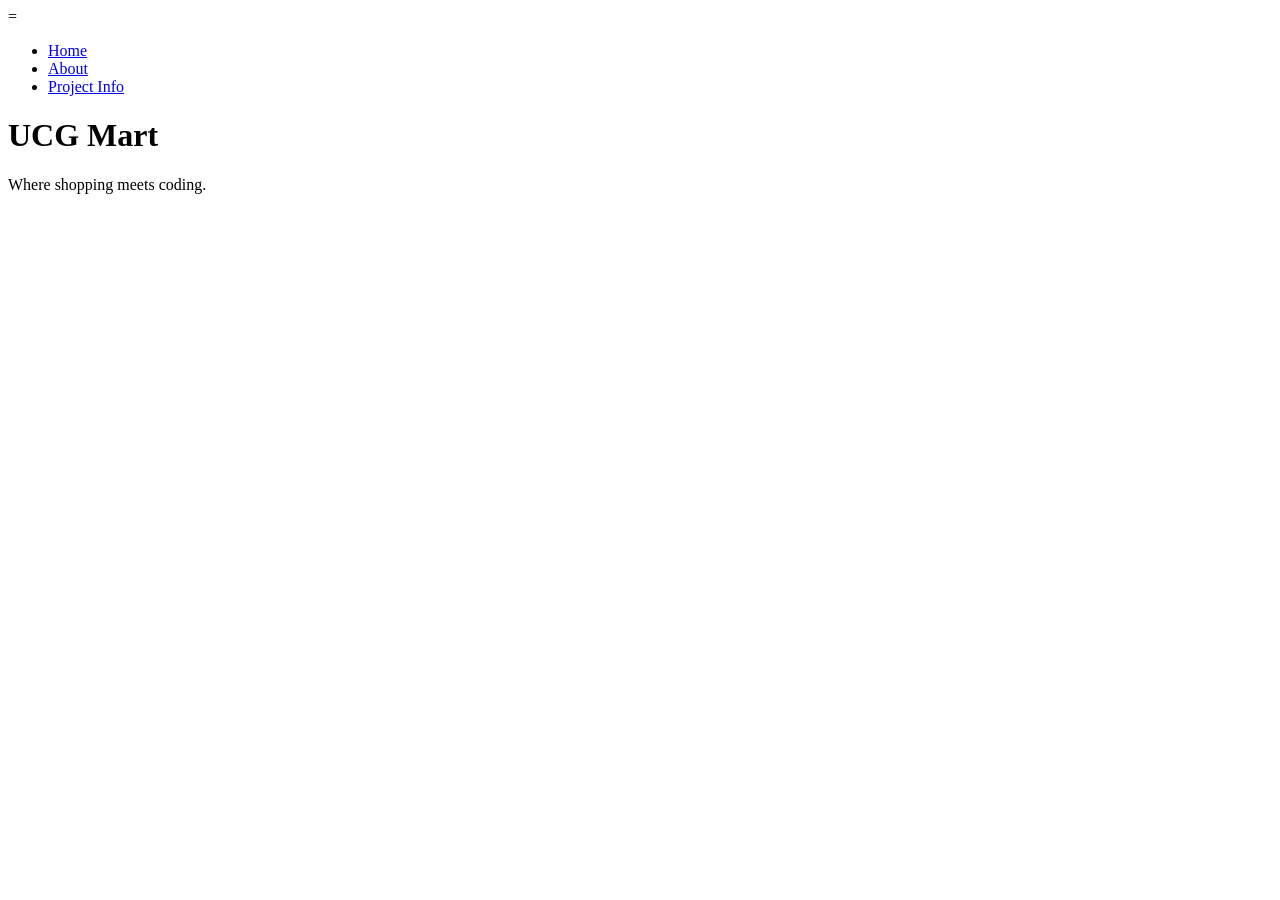
==== index.html @ 51d1f311 "wrote on html page" ====
<!DOCTYPE html>
<html lang="en">
<head>  
    <meta charset="UTF-8">
    <title> Collapsible side nav</title>
    <link rel="stylesheet" href="styles.css">
</head>
<body>

    <!--sidebar-->
    <div id="sidebar" class="sidebar">
        <div class="toggle-btn" onclick="toggleSlidebar()">
           =
        </div>
    
    
    <ul class=nav-links>
        <li><a href="index.html">Home</a></li>
        <li><a href="about.html">About</a></li>
        <li><a href="projectinfo.html">Project Info</a></li>
        </ul>
    </div>

    <!--Main Content-->
    <div class="main-content">
        <h1>UCG Mart</h1>
        <p>Where shopping meets coding.</p>

    </div>

    <script>
        function toggleslidebar() {
            document.getElementById("slidebar").classList.toggle("active");
        }
    </script>
</body>
</html>
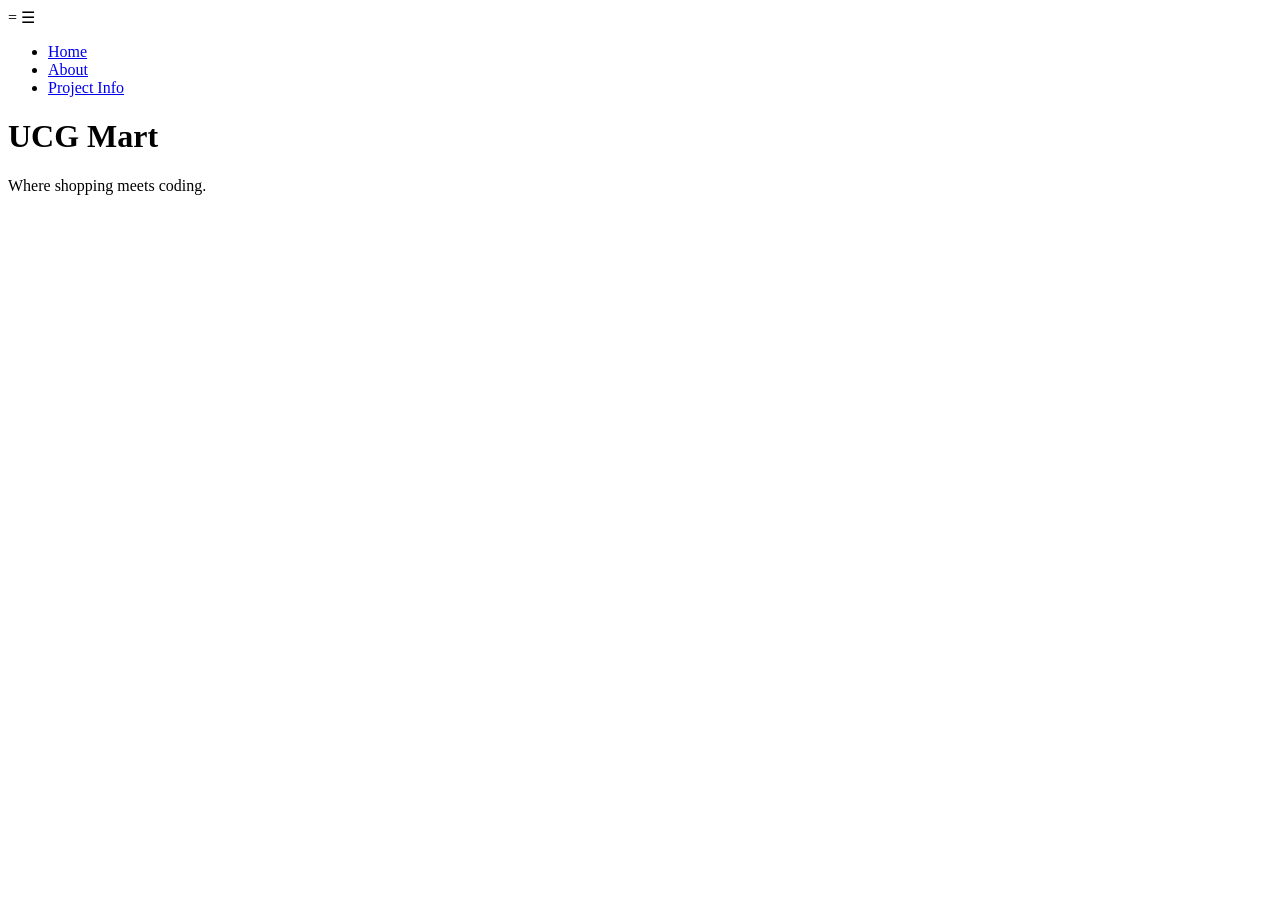
==== commit 94ff2b3f: "added some wierd triple decker equals signon line 13" ====
--- a/index.html
+++ b/index.html
@@ -10,7 +10,7 @@
     <!--sidebar-->
     <div id="sidebar" class="sidebar">
         <div class="toggle-btn" onclick="toggleSlidebar()">
-           =
+           = ☰
         </div>
     
     
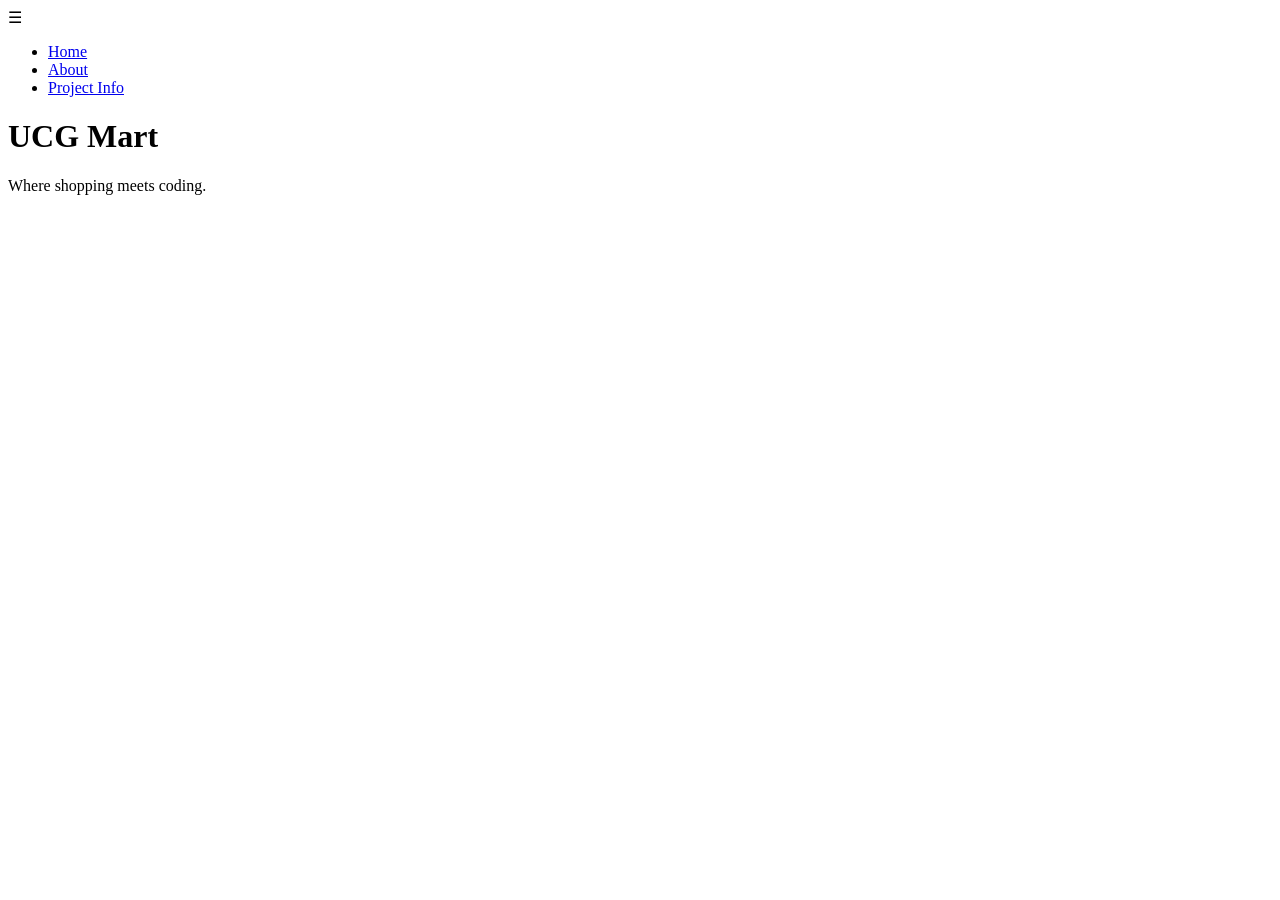
==== commit 6c8a3481: "deleted equal sign" ====
--- a/index.html
+++ b/index.html
@@ -10,7 +10,7 @@
     <!--sidebar-->
     <div id="sidebar" class="sidebar">
         <div class="toggle-btn" onclick="toggleSlidebar()">
-           = ☰
+            ☰
         </div>
     
     
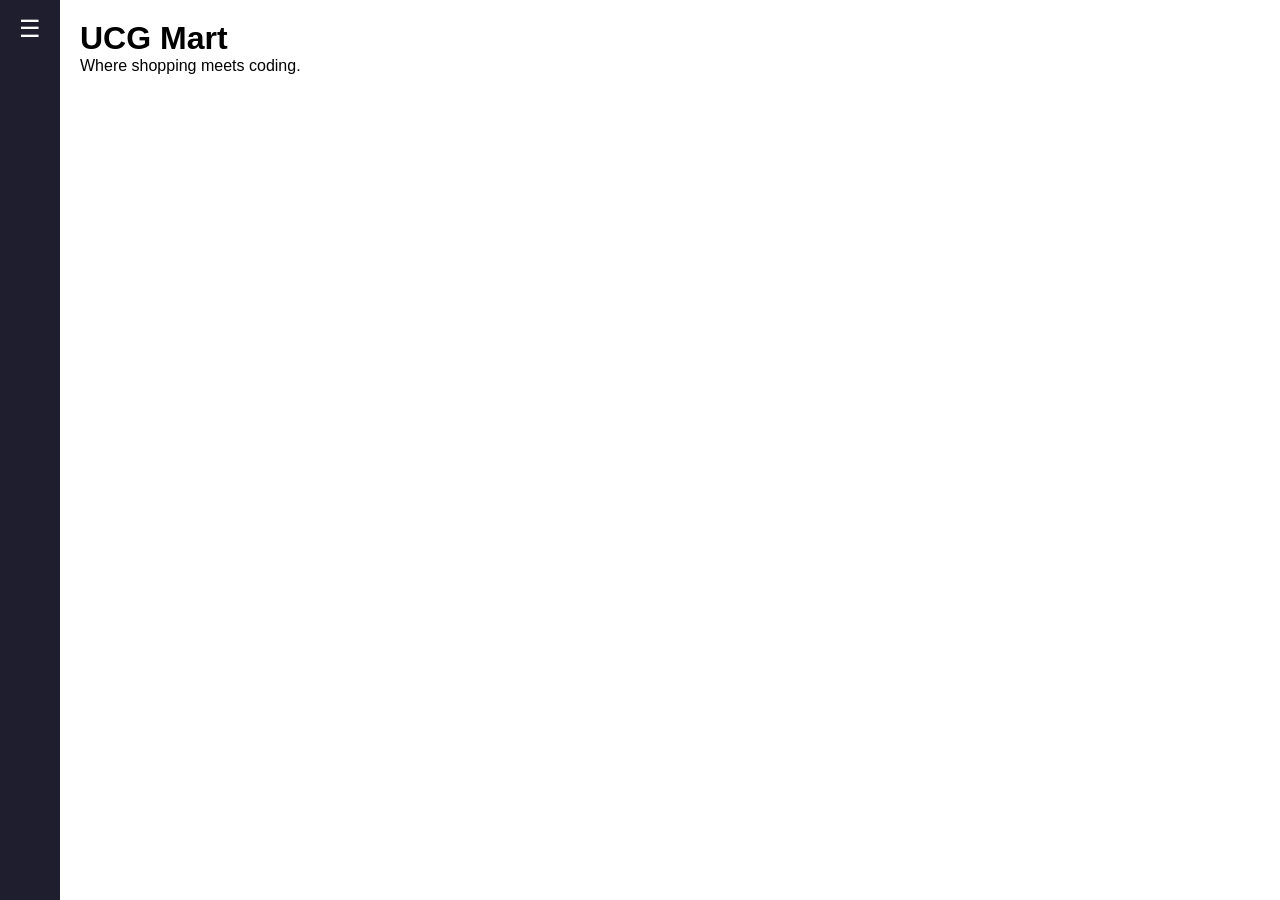
==== commit 13581a90: "changed onclick to "toggleSidebar()" from "toggleSlidebar()"" ====
--- a/index.html
+++ b/index.html
@@ -9,7 +9,7 @@
 
     <!--sidebar-->
     <div id="sidebar" class="sidebar">
-        <div class="toggle-btn" onclick="toggleSlidebar()">
+        <div class="toggle-btn" onclick="toggleSidebar()">
             ☰
         </div>
     
@@ -30,7 +30,7 @@
 
     <script>
         function toggleslidebar() {
-            document.getElementById("slidebar").classList.toggle("active");
+            document.getElementById("sidebar").classList.toggle("active");
         }
     </script>
 </body>
--- a/styles.css
+++ b/styles.css
@@ -0,0 +1,73 @@
+/* Reset */
+* {
+    margin: 0;
+    padding: 0;
+    box-sizing: border-box;
+    font-family: Arial, sans-serif;
+}
+
+/* Sidebar */
+.sidebar {
+    position: fixed;
+    left: 0;
+    top: 0;
+    width: 60px;
+    height: 100vh;
+    background-color: #1e1e2f;
+    color: white;
+    transition: width 0.3s ease;
+    overflow: hidden;
+}
+
+/* Expanded sidebar */
+.sidebar.active {
+    width: 220px;
+}
+
+/* Toggle button*/
+.toggle-btn {
+    font-size: 24px;
+    padding: 15px;
+    cursor: pointer;
+    text-align: center;
+}
+
+/* Nav links (hidden by default) */
+.nav-links {
+    list-style: none;
+    margin-top: 20px;
+    opacity: 0;
+    visibility: hidden;
+    transform: translateX(-20px);
+    transition: opacity 0.3s ease, transform 0.3s ease;
+}
+
+/* Show nav links only when expanded */
+.slidebar.active .nav-links {
+    opacity: 1;
+    visibility: visible;
+    transform: translateX(0);
+}
+
+.nav-links li {
+    padding: 15px;
+}
+.nav-links a {
+    color:white;
+    text-decoration: none;
+    display: block;
+}
+
+.nav-links a:hover {
+    background-color: #34344e;
+    border-radius: 4px;
+}
+/* Main content */
+.main-content {
+    margin-left: 60px;
+    padding: 20px;
+    transition: margin-left 0.3s ease;
+}
+.sidebar.active ~ .main-content {
+    margin-left: 220px;
+}
